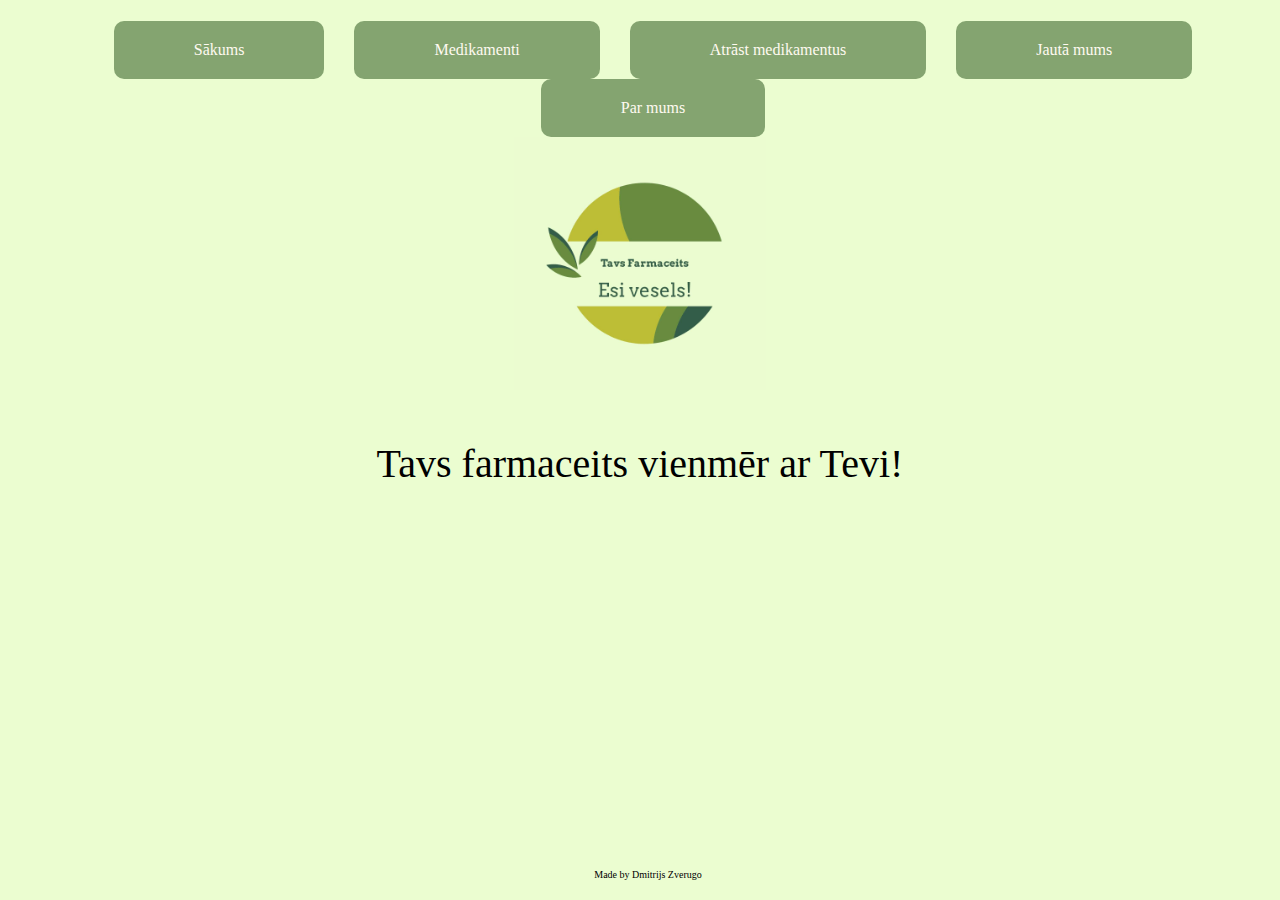
==== HTML/index.html @ 3031dc40 "Mājāslapa sakums" ====
<!DOCTYPE html>
<html lang="en">
<head>
    <meta charset="UTF-8">
    <title>Sakums</title>
</head>
<body>
<!doctype html>
<html lang="en">
<head>
    <meta charset="UTF-8">
    <meta name="viewport"
          content="width=device-width, user-scalable=no, initial-scale=1.0, maximum-scale=1.0, minimum-scale=1.0">
    <title>Sakums</title>
    <link rel="stylesheet" href="../CSS/style.css">
</head>
<body>
<div class="header">
    <a href= "index.html" > <div class="button"> Sākums </div></a>
    <a href= "med.html" > <div class="button">Medikamenti</div></a>
    <a href= "findMed.html" > <div class="button">Atrāst medikamentus</div></a>
    <a href= "jautaMums.html" >  <div class="button">Jautā mums</div></a>
    <a href="parMums.html" ><div class="button">Par mums</div></a>
</div>

<div class = "text">
    <img src = "../Images/logo.jpg" alt ="logo" class="image" />
    <p>Tavs farmaceits vienmēr ar Tevi!</p>
</div>

<div class = "video">
    <iframe width="500" height="270" src="https://www.youtube.com/embed/cAQ5ns7znxc" frameborder="0" allow="accelerometer; autoplay; encrypted-media; gyroscope; picture-in-picture" allowfullscreen></iframe>
</div>

<div class="footer">Made by Dmitrijs Zverugo</div>
</body>
</html>

</body>
</html>
---- CSS/style.css ----
body{
    background-color: #ebfdd0;
    text-align: center;
}

.header {
    text-align: center;
    margin-top: 21px;
}

.left-sidebar{
    display: flex;
    flex-direction: column;
    justify-content: space-between;
    width: 200px;
    padding: 10px;
}

.content{
    margin-top: 20px;
    display: flex;
    flex-direction: row;
    width: 1300px;
    float: right;
    margin-right: 300px;
}

.aboutUs{
    background-color: #9BB991;
    width: 800px;
    float: left;
    margin-left: 180px;
    font-size: 24px;
}

.teamImage{
    float: right;
    margin-right: 100px;
    width: 700px;
}

.teamImage figure{
    font-size: 24px;
}

.searchMenu{
    margin-top: -180px;
    text-align: center;
}

.searchMenu div{
    display: inline-block;
    margin: 10px;
}

.searchMenu figure{
    display: inline-block;
}

.logo{
    display: flex;
    flex-direction: column;
    justify-content: space-between;
    width: 600px;
    height: 600px;
    margin-left: 170px;
}

.question{
    float: right;
    margin-top: 50px;
    margin-right: 250px;
    width: 850px;
    font-size: 20px;
}

.question input{
    margin-bottom: 30px;
}

.button{
    font-family: tahoma, serif;
    display:inline-block;
    padding: 20px 80px;
    margin-left: 26px;
    background: #84a470;
    color: floralwhite;
    border-radius: 10px;
}

.button:hover{
    background: #678c40;
}

.medButton{
    font-family: tahoma, serif;
    padding: 15px 70px;
    margin-top: 20px;
    background: #9CCE6F;
    color: black;
    border-radius: 10px;
    max-width: 40px;
    margin-left: 10px;
    text-align: center;
}

.medButton:hover{
    background: #BDDE9F
}

.itemButton{
    font-family: tahoma, serif;
    display: inline-block;
    padding: 15px 70px;
    margin-left: 26px;
    background: #B6D7A8;
    color: floralwhite;
    border-radius: 10px;
}

.itemButton:hover{
    background: #CEE4C5;
}

.item{
    text-align: center;
    margin: 50px;
}

.item img{
    max-height: 300px;
}

.pageName{
    width: 400px;
    float: right;
    margin-right: 1250px;
    margin-top: 50px;
}

.image {
    width: 20%;
}

.text{
    text-align:center;
    font-family: tahoma, serif;
    font-size: 40px;
    margin-bottom: 10px;

}

.video {
    text-align: center;
    heigth: 30px;
}

.medImage{
    width: 600px;
    margin: 20px;
}

.medImage img{
    width: 400px;
}

.medText{
    width: 600px;
    font-size: 30px;
    font-weight: bold;
    margin: 20px;
    float: right;
    padding-top: 50px;
}

.medInfo{
    display: flex;
    width: 100%;
    margin: 10px 40px 20px 20px;
    padding: 40px;
    font-size: 20px;
}

.medContent{
    display: flex;
    flex-wrap: wrap;
    margin-top: 20px;
    width: 1300px;
    float: right;
    margin-right: 300px;
}

#googleMap{
    width:25%;
    left: 35%;
    height: 300px;
    margin-top: 400px;
    margin-bottom: 100px;
    padding: 50px;
    border: 3px solid red;
}

.footer{
    position: fixed;
    bottom: 0;
    width: 100%;
    text-align:center;
    font-family: tahoma, serif;
    font-size: 10px;
    padding-top: 20px;
    padding-bottom: 20px;
    background-color: #ebfdd0;
}
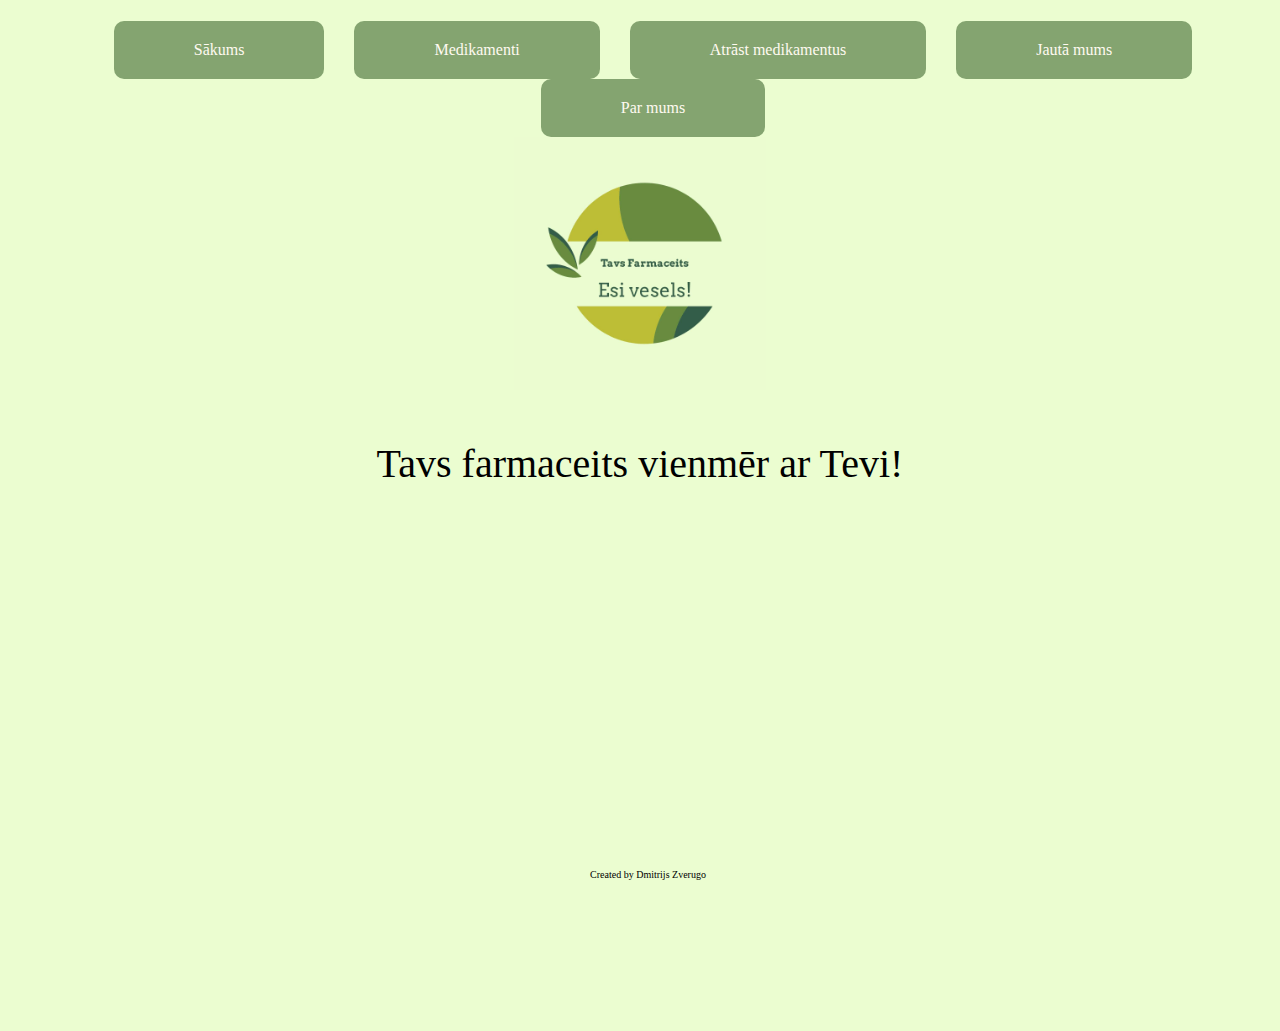
==== commit 816bf973: "Tiek pievienotas citas html" ====
--- a/HTML/index.html
+++ b/HTML/index.html
@@ -29,10 +29,10 @@
 </div>
 
 <div class = "video">
-    <iframe width="500" height="270" src="https://www.youtube.com/embed/cAQ5ns7znxc" frameborder="0" allow="accelerometer; autoplay; encrypted-media; gyroscope; picture-in-picture" allowfullscreen></iframe>
+    <iframe width="600" height="400" src="https://www.youtube.com/embed/cAQ5ns7znxc" frameborder="0" allow="accelerometer; autoplay; encrypted-media; gyroscope; picture-in-picture" allowfullscreen></iframe>
 </div>
 
-<div class="footer">Made by Dmitrijs Zverugo</div>
+<div class="footer">Created by Dmitrijs Zverugo</div>
 </body>
 </html>
 
--- a/CSS/style.css
+++ b/CSS/style.css
@@ -33,19 +33,10 @@
     font-size: 24px;
 }
 
-.teamImage{
-    float: right;
-    margin-right: 100px;
-    width: 700px;
-}
-
-.teamImage figure{
-    font-size: 24px;
-}
-
 .searchMenu{
     margin-top: -180px;
     text-align: center;
+
 }
 
 .searchMenu div{
@@ -61,15 +52,13 @@
     display: flex;
     flex-direction: column;
     justify-content: space-between;
-    width: 600px;
-    height: 600px;
-    margin-left: 170px;
+    margin-left: 200px;
 }
 
 .question{
     float: right;
     margin-top: 50px;
-    margin-right: 250px;
+    margin-right: 50px;
     width: 850px;
     font-size: 20px;
 }
@@ -92,11 +81,11 @@
     background: #678c40;
 }
 
-.medButton{
+.medButton {
     font-family: tahoma, serif;
     padding: 15px 70px;
     margin-top: 20px;
-    background: #9CCE6F;
+    background: #BDDE9F;
     color: black;
     border-radius: 10px;
     max-width: 40px;
@@ -105,7 +94,7 @@
 }
 
 .medButton:hover{
-    background: #BDDE9F
+    background: #9CCE6F;
 }
 
 .itemButton{
@@ -113,13 +102,15 @@
     display: inline-block;
     padding: 15px 70px;
     margin-left: 26px;
-    background: #B6D7A8;
+    background: #CEE4C5;
     color: floralwhite;
     border-radius: 10px;
+    margin-bottom: 200px;
+
 }
 
 .itemButton:hover{
-    background: #CEE4C5;
+    background: #B6D7A8;
 }
 
 .item{
@@ -146,13 +137,14 @@
     text-align:center;
     font-family: tahoma, serif;
     font-size: 40px;
-    margin-bottom: 10px;
+
 
 }
 
 .video {
     text-align: center;
     heigth: 30px;
+    margin-bottom: 100px;
 }
 
 .medImage{
@@ -192,12 +184,14 @@
 
 #googleMap{
     width:25%;
-    left: 35%;
+    left: 65%;
     height: 300px;
-    margin-top: 400px;
-    margin-bottom: 100px;
+    margin-bottom: 200px;
     padding: 50px;
     border: 3px solid red;
+    margin-right: 400px;
+
+
 }
 
 .footer{
